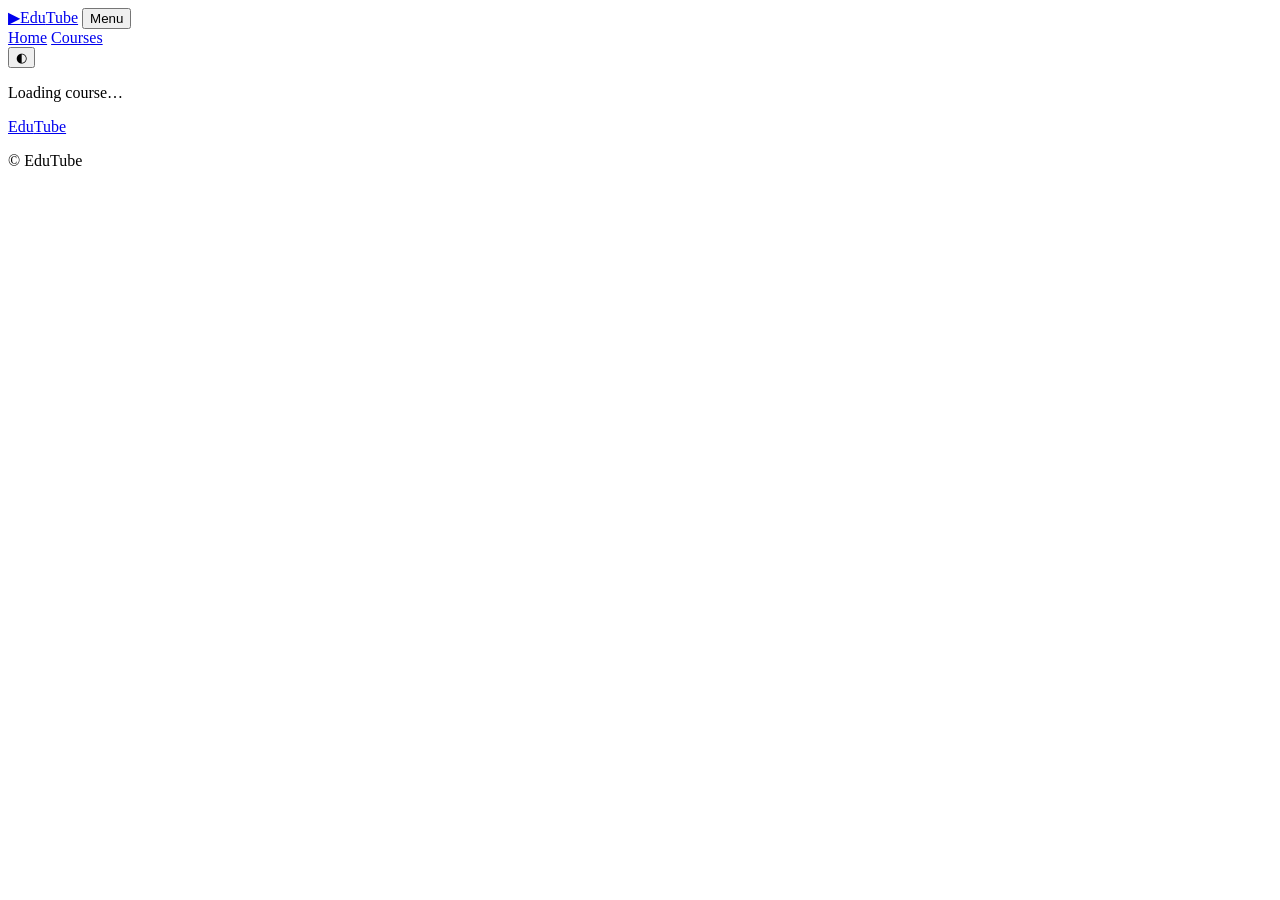
==== course.html @ 52cee59c "new site" ====
<!DOCTYPE html>
<html lang="en">
<head>
  <meta charset="UTF-8" />
  <meta name="viewport" content="width=device-width, initial-scale=1.0" />
  <title>Course — EduTube</title>
  <link rel="preconnect" href="https://fonts.googleapis.com" />
  <link rel="preconnect" href="https://fonts.gstatic.com" crossorigin />
  <link href="https://fonts.googleapis.com/css2?family=Plus+Jakarta+Sans:wght@400;500;600;700;800&display=swap" rel="stylesheet" />
  <link rel="stylesheet" href="css/styles.css" />
</head>
<body>
  <header class="site-header">
    <div class="container header-inner">
      <a href="index.html" class="logo"><span class="logo-icon">▶</span>Edu<span>Tube</span></a>
      <button type="button" class="nav-toggle" id="navToggle" aria-expanded="false" aria-controls="mainNav">
        <span class="sr-only">Menu</span>
        <span></span><span></span><span></span>
      </button>
      <nav class="main-nav" id="mainNav">
        <a href="index.html">Home</a>
        <a href="index.html#courses">Courses</a>
      </nav>
      <button type="button" class="icon-btn" id="themeToggle" aria-label="Toggle theme">◐</button>
    </div>
  </header>

  <main class="container course-page" id="courseMain">
    <p class="loading-text">Loading course…</p>
  </main>

  <footer class="site-footer">
    <div class="container footer-inner">
      <a href="index.html" class="logo">Edu<span>Tube</span></a>
      <p class="copy">© <span id="year"></span> EduTube</p>
    </div>
  </footer>

  <script src="js/utils.js"></script>
  <script src="js/course.js"></script>
</body>
</html>
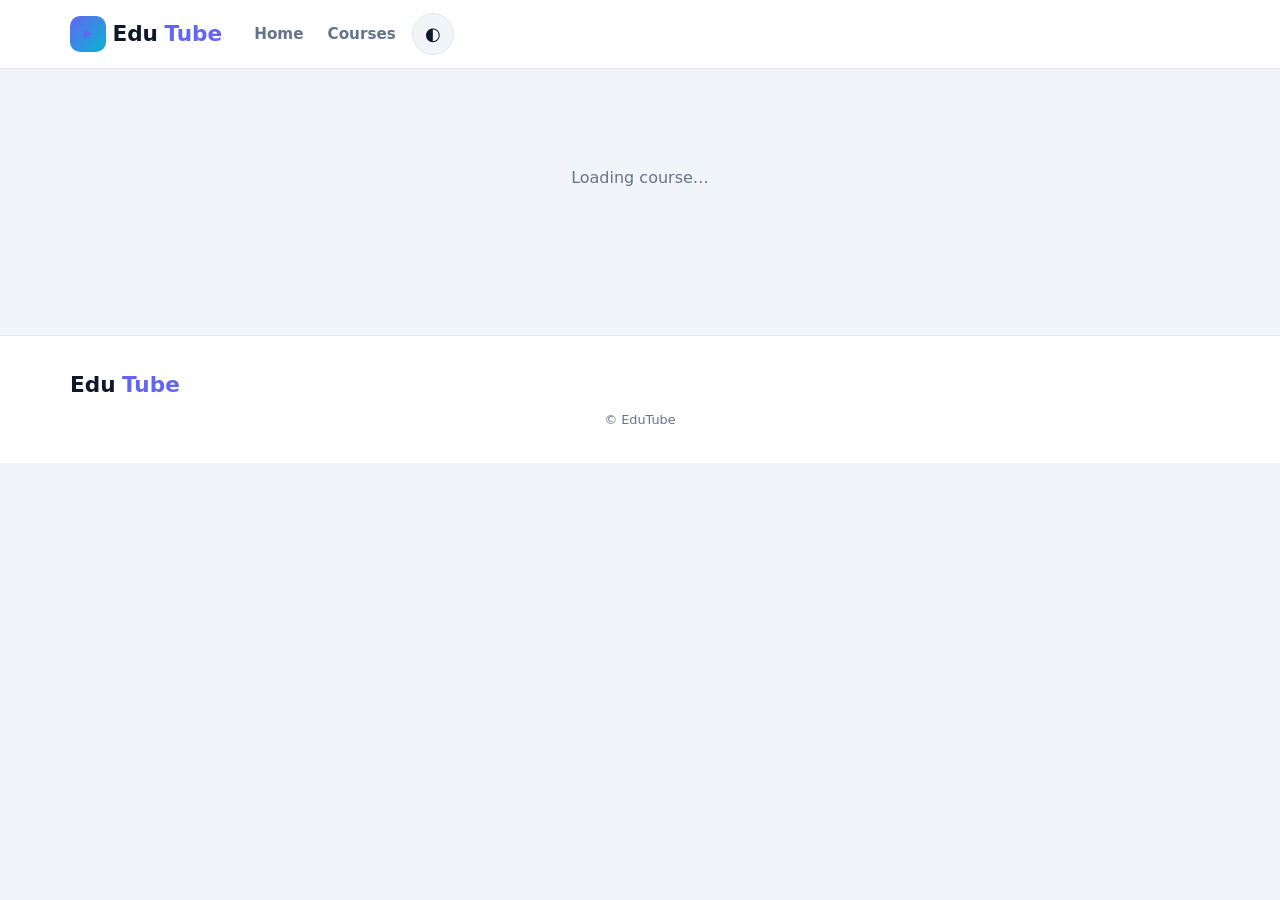
==== commit 801df4ec: "Fix stylesheet and script paths in course.html Updated stylesheet link and fixed script source paths" ====
--- a/course.html
+++ b/course.html
@@ -7,7 +7,7 @@
   <link rel="preconnect" href="https://fonts.googleapis.com" />
   <link rel="preconnect" href="https://fonts.gstatic.com" crossorigin />
   <link href="https://fonts.googleapis.com/css2?family=Plus+Jakarta+Sans:wght@400;500;600;700;800&display=swap" rel="stylesheet" />
-  <link rel="stylesheet" href="css/styles.css" />
+  <link rel="stylesheet" href="styles.css" />
 </head>
 <body>
   <header class="site-header">
@@ -36,7 +36,7 @@
     </div>
   </footer>
 
-  <script src="js/utils.js"></script>
-  <script src="js/course.js"></script>
+  <script src="jutils.js"></script>
+  <script src="course.js"></script>
 </body>
 </html>
--- a/styles.css
+++ b/styles.css
@@ -0,0 +1,885 @@
+/* EduTube — educational web app */
+:root {
+  --primary: #6366f1;
+  --primary-dark: #4f46e5;
+  --accent: #06b6d4;
+  --success: #10b981;
+  --text: #0f172a;
+  --text-muted: #64748b;
+  --bg: #f1f5f9;
+  --surface: #ffffff;
+  --border: #e2e8f0;
+  --radius: 12px;
+  --radius-lg: 20px;
+  --shadow: 0 4px 24px rgba(15, 23, 42, 0.06);
+  --font: "Plus Jakarta Sans", system-ui, sans-serif;
+  --header-h: 68px;
+}
+
+[data-theme="dark"] {
+  --text: #f1f5f9;
+  --text-muted: #94a3b8;
+  --bg: #0f172a;
+  --surface: #1e293b;
+  --border: #334155;
+  --shadow: 0 4px 24px rgba(0, 0, 0, 0.3);
+}
+
+*,
+*::before,
+*::after {
+  box-sizing: border-box;
+}
+
+html {
+  scroll-behavior: smooth;
+}
+
+body {
+  margin: 0;
+  font-family: var(--font);
+  font-size: 1rem;
+  line-height: 1.6;
+  color: var(--text);
+  background: var(--bg);
+  min-height: 100vh;
+}
+
+img {
+  max-width: 100%;
+  display: block;
+}
+
+a {
+  color: inherit;
+  text-decoration: none;
+}
+
+.container {
+  width: min(1140px, 100% - 2rem);
+  margin-inline: auto;
+}
+
+.sr-only {
+  position: absolute;
+  width: 1px;
+  height: 1px;
+  padding: 0;
+  margin: -1px;
+  overflow: hidden;
+  clip: rect(0, 0, 0, 0);
+  border: 0;
+}
+
+.skip-link {
+  position: absolute;
+  top: -100px;
+  left: 1rem;
+  z-index: 9999;
+  padding: 0.5rem 1rem;
+  background: var(--primary);
+  color: #fff;
+  border-radius: var(--radius);
+}
+
+.skip-link:focus {
+  top: 1rem;
+}
+
+/* Header */
+.site-header {
+  position: sticky;
+  top: 0;
+  z-index: 100;
+  background: var(--surface);
+  border-bottom: 1px solid var(--border);
+  backdrop-filter: blur(12px);
+}
+
+.site-header--compact .header-inner {
+  min-height: 56px;
+}
+
+.header-inner {
+  display: flex;
+  align-items: center;
+  gap: 1rem;
+  min-height: var(--header-h);
+}
+
+.logo {
+  font-weight: 800;
+  font-size: 1.35rem;
+  display: flex;
+  align-items: center;
+  gap: 0.4rem;
+  flex-shrink: 0;
+}
+
+.logo span {
+  color: var(--primary);
+}
+
+.logo-icon {
+  background: linear-gradient(135deg, var(--primary), var(--accent));
+  color: #fff;
+  width: 36px;
+  height: 36px;
+  border-radius: 10px;
+  display: grid;
+  place-items: center;
+  font-size: 0.75rem;
+}
+
+.main-nav {
+  display: flex;
+  gap: 1.5rem;
+  margin-left: 1rem;
+}
+
+.main-nav a {
+  font-weight: 600;
+  font-size: 0.95rem;
+  color: var(--text-muted);
+}
+
+.main-nav a:hover,
+.main-nav a.active {
+  color: var(--primary);
+}
+
+.header-actions {
+  display: flex;
+  align-items: center;
+  gap: 0.5rem;
+  margin-left: auto;
+}
+
+.search-form {
+  display: flex;
+  background: var(--bg);
+  border: 1px solid var(--border);
+  border-radius: 999px;
+  overflow: hidden;
+  max-width: 240px;
+}
+
+.search-form input {
+  border: none;
+  background: transparent;
+  padding: 0.5rem 1rem;
+  font: inherit;
+  color: var(--text);
+  width: 100%;
+  min-width: 0;
+}
+
+.search-form input:focus {
+  outline: none;
+}
+
+.search-form button {
+  border: none;
+  background: transparent;
+  padding: 0 1rem;
+  cursor: pointer;
+  color: var(--text-muted);
+  font-size: 1.1rem;
+}
+
+.icon-btn {
+  width: 42px;
+  height: 42px;
+  border-radius: 50%;
+  border: 1px solid var(--border);
+  background: var(--bg);
+  cursor: pointer;
+  font-size: 1.1rem;
+  color: var(--text);
+}
+
+.nav-toggle {
+  display: none;
+  flex-direction: column;
+  gap: 5px;
+  padding: 0.5rem;
+  border: 1px solid var(--border);
+  background: var(--bg);
+  border-radius: 8px;
+  cursor: pointer;
+  margin-left: auto;
+}
+
+.nav-toggle span {
+  width: 22px;
+  height: 2px;
+  background: var(--text);
+  border-radius: 1px;
+}
+
+.back-link {
+  margin-left: auto;
+  margin-right: 0.5rem;
+  font-weight: 600;
+  font-size: 0.9rem;
+  color: var(--text-muted);
+}
+
+.back-link:hover {
+  color: var(--primary);
+}
+
+/* Hero */
+.hero {
+  background: linear-gradient(135deg, #6366f1 0%, #8b5cf6 45%, #06b6d4 100%);
+  color: #fff;
+  padding: 3rem 0 4rem;
+  margin-bottom: 2rem;
+}
+
+.hero-grid {
+  display: grid;
+  grid-template-columns: 1.4fr 1fr;
+  gap: 2rem;
+  align-items: center;
+}
+
+.hero-badge {
+  display: inline-block;
+  background: rgba(255, 255, 255, 0.2);
+  padding: 0.35rem 0.9rem;
+  border-radius: 999px;
+  font-size: 0.85rem;
+  font-weight: 600;
+  margin: 0 0 1rem;
+}
+
+.hero h1 {
+  font-size: clamp(1.75rem, 4vw, 2.75rem);
+  line-height: 1.15;
+  margin: 0 0 1rem;
+  font-weight: 800;
+}
+
+.hero-text {
+  opacity: 0.92;
+  font-size: 1.05rem;
+  max-width: 520px;
+  margin: 0 0 1.5rem;
+}
+
+.hero-actions {
+  display: flex;
+  flex-wrap: wrap;
+  gap: 0.75rem;
+}
+
+.hero-stats {
+  display: grid;
+  gap: 1rem;
+}
+
+.stat-card {
+  background: rgba(255, 255, 255, 0.15);
+  backdrop-filter: blur(8px);
+  border-radius: var(--radius);
+  padding: 1.25rem 1.5rem;
+  border: 1px solid rgba(255, 255, 255, 0.2);
+}
+
+.stat-card strong {
+  display: block;
+  font-size: 2rem;
+  font-weight: 800;
+}
+
+.stat-card span {
+  font-size: 0.9rem;
+  opacity: 0.9;
+}
+
+/* Buttons */
+.btn {
+  display: inline-flex;
+  align-items: center;
+  justify-content: center;
+  padding: 0.7rem 1.4rem;
+  font: inherit;
+  font-weight: 700;
+  border-radius: var(--radius);
+  border: none;
+  cursor: pointer;
+  transition: transform 0.15s, box-shadow 0.15s;
+}
+
+.btn-primary {
+  background: #fff;
+  color: var(--primary-dark);
+  box-shadow: 0 4px 14px rgba(0, 0, 0, 0.15);
+}
+
+.btn-primary:hover {
+  transform: translateY(-2px);
+}
+
+.btn-ghost {
+  background: transparent;
+  color: #fff;
+  border: 2px solid rgba(255, 255, 255, 0.6);
+}
+
+.btn-ghost:hover {
+  background: rgba(255, 255, 255, 0.1);
+}
+
+.btn-outline {
+  background: transparent;
+  border: 2px solid var(--primary);
+  color: var(--primary);
+}
+
+.btn-outline:hover {
+  background: var(--primary);
+  color: #fff;
+}
+
+.btn-sm {
+  padding: 0.45rem 0.9rem;
+  font-size: 0.875rem;
+}
+
+.btn-success {
+  background: var(--success);
+  color: #fff;
+}
+
+/* Sections */
+.section {
+  padding-bottom: 3rem;
+}
+
+.section-head {
+  margin-bottom: 1.25rem;
+}
+
+.section-head h2 {
+  margin: 0;
+  font-size: 1.5rem;
+  font-weight: 800;
+}
+
+.section-head p {
+  margin: 0.25rem 0 0;
+  color: var(--text-muted);
+}
+
+/* Categories */
+.category-grid {
+  display: grid;
+  grid-template-columns: repeat(auto-fill, minmax(160px, 1fr));
+  gap: 1rem;
+}
+
+.category-card {
+  background: var(--surface);
+  border: 1px solid var(--border);
+  border-radius: var(--radius);
+  padding: 1.25rem;
+  text-align: center;
+  cursor: pointer;
+  transition: border-color 0.15s, box-shadow 0.15s, transform 0.15s;
+  font-family: inherit;
+  color: var(--text);
+}
+
+.category-card:hover,
+.category-card.active {
+  border-color: var(--primary);
+  box-shadow: var(--shadow);
+  transform: translateY(-3px);
+}
+
+.category-card .icon {
+  font-size: 2rem;
+  display: block;
+  margin-bottom: 0.5rem;
+}
+
+.category-card h3 {
+  margin: 0;
+  font-size: 0.95rem;
+  font-weight: 700;
+}
+
+/* Filter bar */
+.filter-bar {
+  display: flex;
+  flex-wrap: wrap;
+  gap: 0.5rem;
+  margin-bottom: 1.25rem;
+}
+
+.filter-pill {
+  padding: 0.4rem 1rem;
+  border-radius: 999px;
+  border: 1px solid var(--border);
+  background: var(--surface);
+  font: inherit;
+  font-weight: 600;
+  font-size: 0.875rem;
+  cursor: pointer;
+  color: var(--text);
+}
+
+.filter-pill:hover,
+.filter-pill.active {
+  background: var(--primary);
+  border-color: var(--primary);
+  color: #fff;
+}
+
+/* Course cards */
+.course-grid {
+  display: grid;
+  grid-template-columns: repeat(auto-fill, minmax(300px, 1fr));
+  gap: 1.5rem;
+}
+
+.course-card {
+  background: var(--surface);
+  border-radius: var(--radius-lg);
+  overflow: hidden;
+  border: 1px solid var(--border);
+  box-shadow: var(--shadow);
+  display: flex;
+  flex-direction: column;
+  transition: transform 0.2s, box-shadow 0.2s;
+}
+
+.course-card:hover {
+  transform: translateY(-4px);
+  box-shadow: 0 12px 40px rgba(99, 102, 241, 0.15);
+}
+
+.course-thumb {
+  aspect-ratio: 16 / 9;
+  object-fit: cover;
+  width: 100%;
+  background: var(--bg);
+}
+
+.course-body {
+  padding: 1.25rem;
+  flex: 1;
+  display: flex;
+  flex-direction: column;
+}
+
+.course-meta {
+  display: flex;
+  flex-wrap: wrap;
+  gap: 0.5rem;
+  margin-bottom: 0.5rem;
+}
+
+.tag {
+  font-size: 0.7rem;
+  font-weight: 700;
+  text-transform: uppercase;
+  letter-spacing: 0.04em;
+  padding: 0.2rem 0.55rem;
+  border-radius: 6px;
+  background: var(--bg);
+  color: var(--text-muted);
+}
+
+.tag--level {
+  background: #dbeafe;
+  color: #1d4ed8;
+}
+
+[data-theme="dark"] .tag--level {
+  background: #1e3a5f;
+  color: #93c5fd;
+}
+
+.course-body h3 {
+  margin: 0 0 0.5rem;
+  font-size: 1.1rem;
+  line-height: 1.35;
+}
+
+.course-body h3 a:hover {
+  color: var(--primary);
+}
+
+.course-desc {
+  font-size: 0.9rem;
+  color: var(--text-muted);
+  margin: 0 0 1rem;
+  flex: 1;
+  display: -webkit-box;
+  -webkit-line-clamp: 2;
+  -webkit-box-orient: vertical;
+  overflow: hidden;
+}
+
+.course-footer {
+  display: flex;
+  align-items: center;
+  justify-content: space-between;
+  gap: 0.5rem;
+  font-size: 0.85rem;
+  color: var(--text-muted);
+}
+
+.progress-bar {
+  height: 6px;
+  background: var(--bg);
+  border-radius: 999px;
+  overflow: hidden;
+  margin-top: 0.75rem;
+}
+
+.progress-fill {
+  height: 100%;
+  background: linear-gradient(90deg, var(--primary), var(--accent));
+  border-radius: 999px;
+  transition: width 0.3s;
+}
+
+.course-row {
+  display: flex;
+  gap: 1rem;
+  overflow-x: auto;
+  padding-bottom: 0.5rem;
+  scroll-snap-type: x mandatory;
+}
+
+.course-row .course-card {
+  min-width: 280px;
+  scroll-snap-align: start;
+}
+
+.empty-hint,
+.empty-state {
+  color: var(--text-muted);
+  text-align: center;
+  padding: 2rem;
+}
+
+.hidden {
+  display: none !important;
+}
+
+/* Course page */
+.course-page {
+  padding: 2rem 0 3rem;
+}
+
+.course-hero {
+  display: grid;
+  grid-template-columns: 1.2fr 1fr;
+  gap: 2rem;
+  background: var(--surface);
+  border-radius: var(--radius-lg);
+  overflow: hidden;
+  border: 1px solid var(--border);
+  margin-bottom: 2rem;
+}
+
+.course-hero img {
+  width: 100%;
+  aspect-ratio: 16/9;
+  object-fit: cover;
+}
+
+.course-hero-info {
+  padding: 2rem;
+  display: flex;
+  flex-direction: column;
+  justify-content: center;
+}
+
+.course-hero-info h1 {
+  margin: 0.5rem 0 1rem;
+  font-size: clamp(1.5rem, 3vw, 2rem);
+}
+
+.lesson-list {
+  background: var(--surface);
+  border: 1px solid var(--border);
+  border-radius: var(--radius-lg);
+  overflow: hidden;
+}
+
+.lesson-list h2 {
+  margin: 0;
+  padding: 1.25rem 1.5rem;
+  font-size: 1.15rem;
+  border-bottom: 1px solid var(--border);
+}
+
+.lesson-item {
+  display: flex;
+  align-items: center;
+  gap: 1rem;
+  padding: 1rem 1.5rem;
+  border-bottom: 1px solid var(--border);
+  transition: background 0.15s;
+}
+
+.lesson-item:last-child {
+  border-bottom: none;
+}
+
+.lesson-item:hover {
+  background: var(--bg);
+}
+
+.lesson-item.completed .lesson-num {
+  background: var(--success);
+  color: #fff;
+}
+
+.lesson-num {
+  width: 36px;
+  height: 36px;
+  border-radius: 50%;
+  background: var(--bg);
+  display: grid;
+  place-items: center;
+  font-weight: 700;
+  font-size: 0.9rem;
+  flex-shrink: 0;
+}
+
+.lesson-info {
+  flex: 1;
+  min-width: 0;
+}
+
+.lesson-info h3 {
+  margin: 0;
+  font-size: 1rem;
+}
+
+.lesson-info span {
+  font-size: 0.85rem;
+  color: var(--text-muted);
+}
+
+/* Watch page */
+.watch-layout .watch-main {
+  display: grid;
+  grid-template-columns: 1fr 360px;
+  gap: 0;
+  min-height: calc(100vh - 56px);
+}
+
+.watch-player-wrap {
+  background: #000;
+  display: flex;
+  flex-direction: column;
+}
+
+.video-container {
+  position: relative;
+  padding-bottom: 56.25%;
+  height: 0;
+  background: #000;
+}
+
+.video-container iframe {
+  position: absolute;
+  top: 0;
+  left: 0;
+  width: 100%;
+  height: 100%;
+  border: 0;
+}
+
+.watch-info {
+  padding: 1.5rem 2rem;
+  background: var(--surface);
+  border-top: 1px solid var(--border);
+}
+
+.watch-info h1 {
+  margin: 0 0 0.5rem;
+  font-size: 1.35rem;
+}
+
+.watch-sidebar {
+  background: var(--surface);
+  border-left: 1px solid var(--border);
+  overflow-y: auto;
+  max-height: calc(100vh - 56px);
+}
+
+.watch-sidebar h2 {
+  margin: 0;
+  padding: 1rem 1.25rem;
+  font-size: 1rem;
+  border-bottom: 1px solid var(--border);
+  position: sticky;
+  top: 0;
+  background: var(--surface);
+  z-index: 1;
+}
+
+.sidebar-lesson {
+  display: flex;
+  gap: 0.75rem;
+  padding: 0.85rem 1.25rem;
+  border-bottom: 1px solid var(--border);
+  cursor: pointer;
+  transition: background 0.15s;
+}
+
+.sidebar-lesson:hover {
+  background: var(--bg);
+}
+
+.sidebar-lesson.active {
+  background: rgba(99, 102, 241, 0.12);
+  border-left: 3px solid var(--primary);
+}
+
+.sidebar-lesson.completed .lesson-check {
+  color: var(--success);
+}
+
+.lesson-check {
+  flex-shrink: 0;
+  font-size: 1.1rem;
+}
+
+.watch-actions {
+  display: flex;
+  flex-wrap: wrap;
+  gap: 0.75rem;
+  margin-top: 1rem;
+}
+
+.loading-text,
+.not-found {
+  padding: 3rem;
+  text-align: center;
+  color: var(--text-muted);
+}
+
+.loading-overlay {
+  position: fixed;
+  inset: 0;
+  background: var(--bg);
+  display: grid;
+  place-items: center;
+  z-index: 200;
+  transition: opacity 0.3s;
+}
+
+.loading-overlay.hidden {
+  opacity: 0;
+  pointer-events: none;
+}
+
+/* Footer */
+.site-footer {
+  background: var(--surface);
+  border-top: 1px solid var(--border);
+  padding: 2rem 0;
+  margin-top: 2rem;
+}
+
+.footer-inner {
+  text-align: center;
+}
+
+.footer-inner p {
+  color: var(--text-muted);
+  font-size: 0.9rem;
+  margin: 0.5rem 0 0;
+}
+
+.footer-inner code {
+  background: var(--bg);
+  padding: 0.15rem 0.4rem;
+  border-radius: 4px;
+  font-size: 0.85em;
+}
+
+.copy {
+  font-size: 0.8rem !important;
+}
+
+/* Responsive */
+@media (max-width: 992px) {
+  .hero-grid {
+    grid-template-columns: 1fr;
+  }
+
+  .course-hero {
+    grid-template-columns: 1fr;
+  }
+
+  .watch-layout .watch-main {
+    grid-template-columns: 1fr;
+  }
+
+  .watch-sidebar {
+    max-height: none;
+    border-left: none;
+    border-top: 1px solid var(--border);
+  }
+}
+
+@media (max-width: 768px) {
+  .nav-toggle {
+    display: flex;
+  }
+
+  .main-nav {
+    position: fixed;
+    top: var(--header-h);
+    left: 0;
+    right: 0;
+    flex-direction: column;
+    background: var(--surface);
+    padding: 1rem;
+    border-bottom: 1px solid var(--border);
+    transform: translateY(-120%);
+    opacity: 0;
+    visibility: hidden;
+    transition: 0.2s;
+    margin-left: 0;
+  }
+
+  .main-nav.is-open {
+    transform: translateY(0);
+    opacity: 1;
+    visibility: visible;
+  }
+
+  .header-actions .search-form {
+    display: none;
+  }
+
+  .course-grid {
+    grid-template-columns: 1fr;
+  }
+
+  .watch-info {
+    padding: 1rem;
+  }
+}
+
+@media (prefers-reduced-motion: reduce) {
+  html {
+    scroll-behavior: auto;
+  }
+
+  .course-card:hover {
+    transform: none;
+  }
+}
